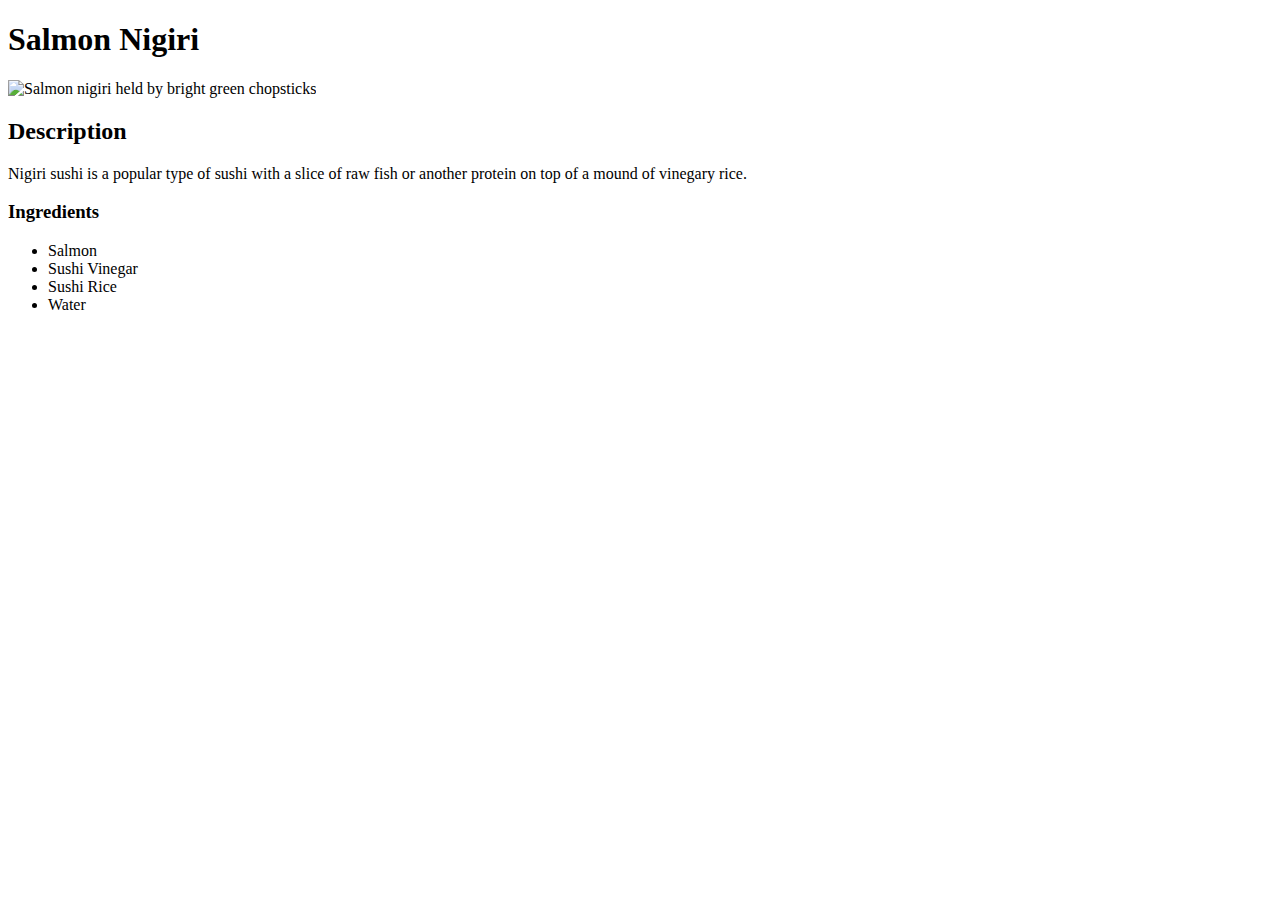
==== recipes/salmonSushi.html @ f2377f79 "Test first commit message; commit salmonSushi.html & index.html" ====
<!DOCTYPE html>
<html lang="en">

    <head>
        <meta charset="utf-8">
        <title>Salmon Sushi (Nigiri)</title>
    </head>

    <body>
        <h1>Salmon Nigiri</h1>
        <img src="/Users/blederer/repos/odin-recipes/Salmon-Nigiri-1-683x1024.jpeg"
            alt="Salmon nigiri held by bright green chopsticks">
        <h2>Description</h2>

        <p>
            Nigiri sushi is a popular type of sushi with a slice of raw fish or another protein on top of a mound of
            vinegary rice.
        </p>

        <h3>Ingredients
        </h3>
        <ul>
            <li>Salmon</li>
            <li>Sushi Vinegar</li>
            <li>Sushi Rice</li>
            <li>Water</li>
        </ul>



    </body>

</html>
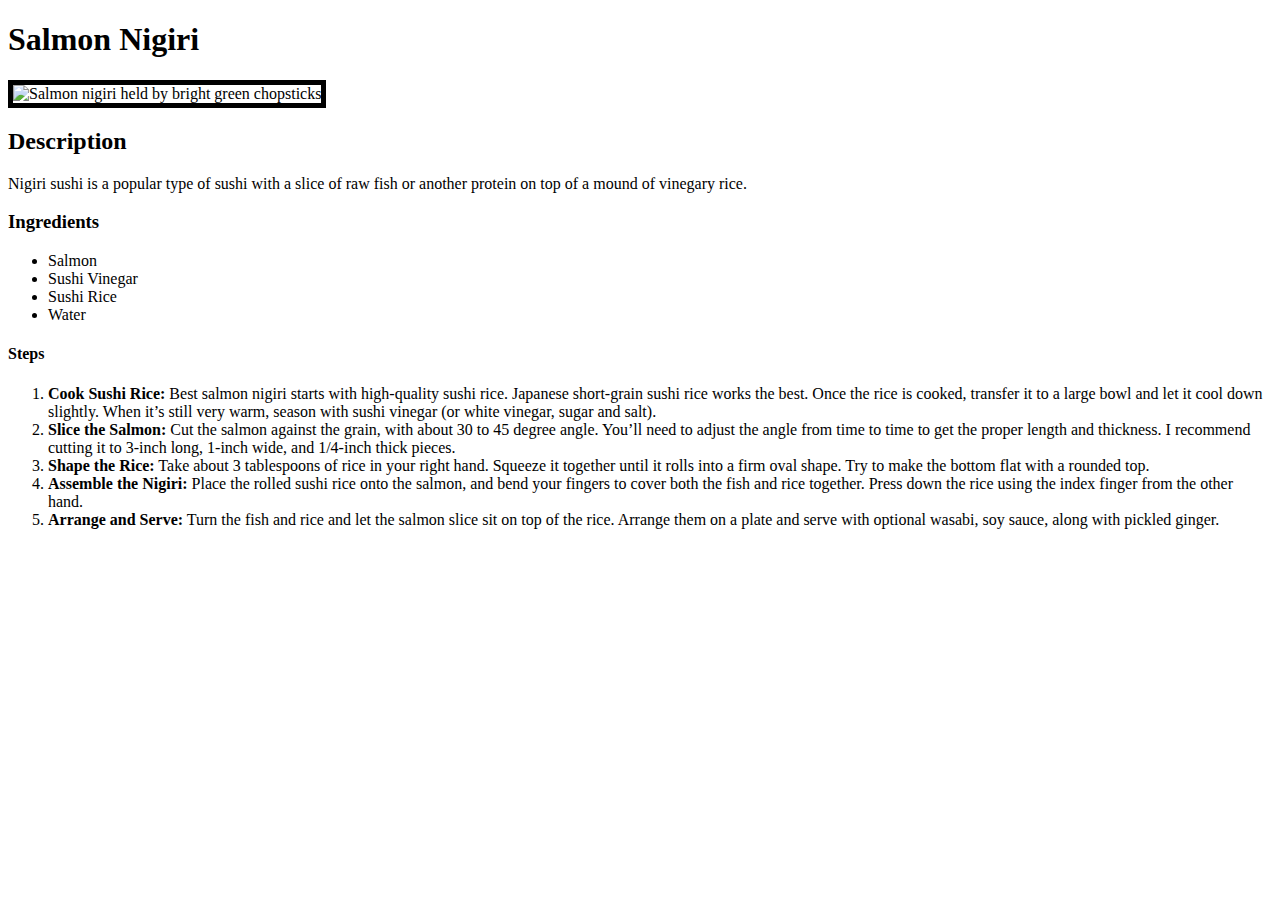
==== commit 28bbadce: "modified..." ====
--- a/recipes/salmonSushi.html
+++ b/recipes/salmonSushi.html
@@ -3,12 +3,13 @@
 
     <head>
         <meta charset="utf-8">
+        <link rel="stylesheet" href="../styles.css">
         <title>Salmon Sushi (Nigiri)</title>
     </head>
 
     <body>
         <h1>Salmon Nigiri</h1>
-        <img src="/Users/blederer/repos/odin-recipes/Salmon-Nigiri-1-683x1024.jpeg"
+        <img id="main" src="/Users/blederer/repos/odin-recipes/Salmon-Nigiri-1-683x1024.jpeg"
             alt="Salmon nigiri held by bright green chopsticks">
         <h2>Description</h2>
 
@@ -25,7 +26,26 @@
             <li>Sushi Rice</li>
             <li>Water</li>
         </ul>
-
+        <h4>Steps</h4>
+        <ol>
+            <li><b>Cook Sushi Rice:</b> Best salmon nigiri starts with high-quality sushi rice. Japanese short-grain
+                sushi rice
+                works the best. Once the rice is cooked, transfer it to a large bowl and let it cool down slightly. When
+                it’s still very warm, season with sushi vinegar (or white vinegar, sugar and salt).</li>
+            <li><b>Slice the Salmon:</b> Cut the salmon against the grain, with about 30 to 45 degree angle. You’ll need
+                to
+                adjust the angle from time to time to get the proper length and thickness. I recommend cutting it to
+                3-inch long, 1-inch wide, and 1/4-inch thick pieces.</li>
+            <li><b>Shape the Rice:</b> Take about 3 tablespoons of rice in your right hand. Squeeze it together until it
+                rolls
+                into a firm oval shape. Try to make the bottom flat with a rounded top.</li>
+            <li><b>Assemble the Nigiri:</b> Place the rolled sushi rice onto the salmon, and bend your fingers to cover
+                both
+                the fish and rice together. Press down the rice using the index finger from the other hand.</li>
+            <li><b>Arrange and Serve:</b> Turn the fish and rice and let the salmon slice sit on top of the rice.
+                Arrange them
+                on a plate and serve with optional wasabi, soy sauce, along with pickled ginger.</li>
+        </ol>
 
 
     </body>
--- a/styles.css
+++ b/styles.css
@@ -0,0 +1,5 @@
+#main {
+    border: 5px solid black;
+    height: auto;
+    width: 20%;
+}